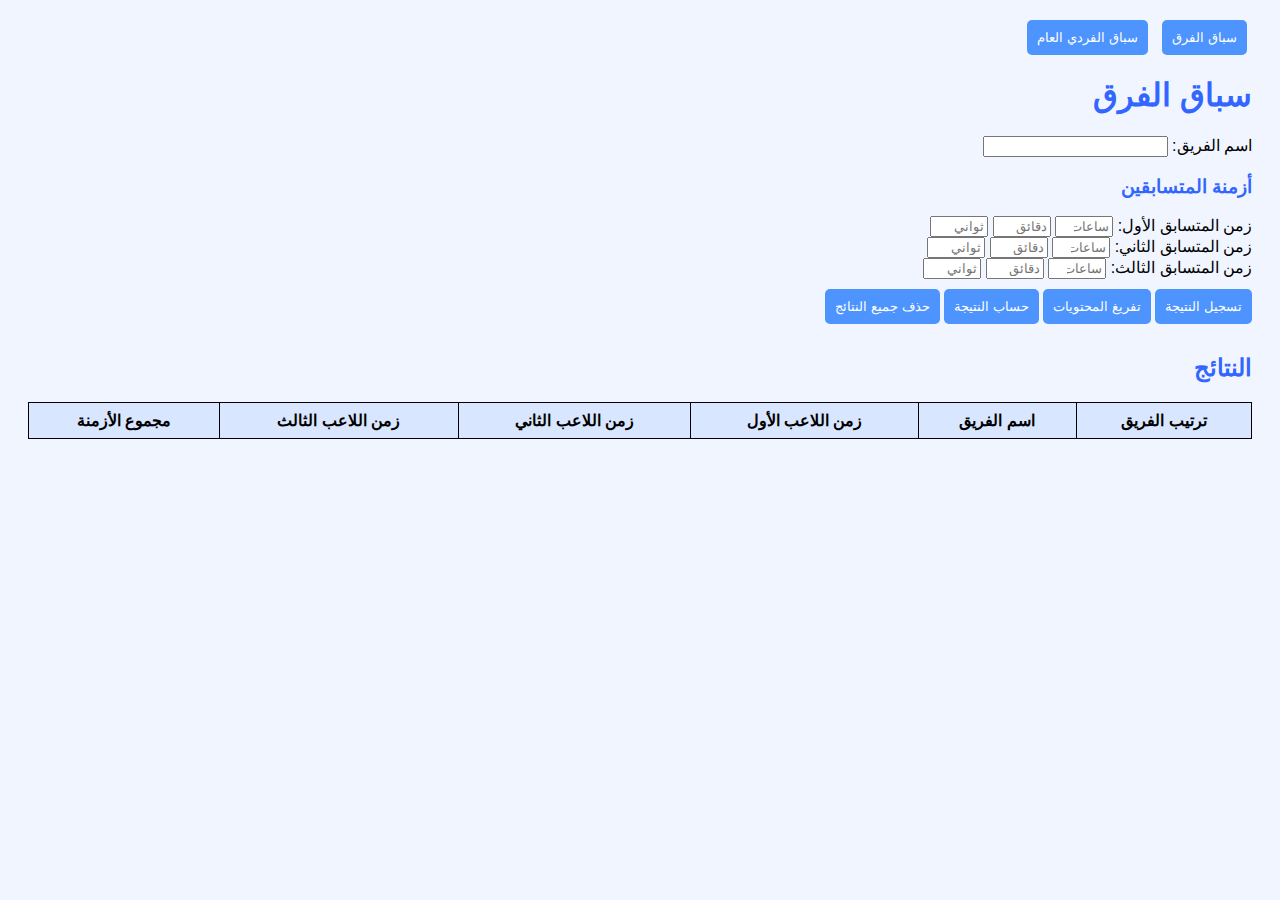
==== index copy.html @ e99ab507 "Add files via upload" ====
<!DOCTYPE html>
<html lang="ar">
<head>
    <meta charset="UTF-8">
    <meta name="viewport" content="width=device-width, initial-scale=1.0">
    <link rel="stylesheet" href="styles copy.css">
    <title>موقع حساب السباقات</title>
    <style>
        body {
            font-family: Arial, sans-serif;
            direction: rtl;
            text-align: right;
        }
        .container {
            margin: 20px;
        }
        table {
            width: 100%;
            border-collapse: collapse;
            margin-top: 20px;
        }
        table, th, td {
            border: 1px solid black;
        }
        th, td {
            padding: 8px;
            text-align: center;
        }
        button {
            padding: 10px;
            margin: 10px 0;
            cursor: pointer;
        }
        .tab {
            display: none;
        }
        .tab.active {
            display: block;
        }
        .tab-buttons {
            margin-bottom: 20px;
        }
        .tab-buttons button {
            padding: 10px;
            margin: 0 5px;
            cursor: pointer;
        }
        .time-input {
            display: inline-block;
            width: 50px;
        }
    </style>
</head>
<body>

    <div class="container">
        <div class="tab-buttons">
            <button onclick="showTab('team')">سباق الفرق</button>
            <button onclick="showTab('individual')">سباق الفردي العام</button>
        </div>

        <div id="team" class="tab active">
            <h1>سباق الفرق</h1>
            <label>اسم الفريق:</label>
            <input type="text" id="teamName"><br>
            <h3>أزمنة المتسابقين</h3>
            <label>زمن المتسابق الأول:</label>
            <input type="number" class="time-input" id="time1Hours" placeholder="ساعات">
            <input type="number" class="time-input" id="time1Minutes" placeholder="دقائق">
            <input type="number" class="time-input" id="time1Seconds" placeholder="ثواني"><br>
            <label>زمن المتسابق الثاني:</label>
            <input type="number" class="time-input" id="time2Hours" placeholder="ساعات">
            <input type="number" class="time-input" id="time2Minutes" placeholder="دقائق">
            <input type="number" class="time-input" id="time2Seconds" placeholder="ثواني"><br>
            <label>زمن المتسابق الثالث:</label>
            <input type="number" class="time-input" id="time3Hours" placeholder="ساعات">
            <input type="number" class="time-input" id="time3Minutes" placeholder="دقائق">
            <input type="number" class="time-input" id="time3Seconds" placeholder="ثواني"><br>
            <button onclick="saveTeamResult()">تسجيل النتيجة</button>
            <button onclick="clearInputs('team')">تفريغ المحتويات</button>
            <button onclick="calculateTeamResults()">حساب النتيجة</button>
            <button onclick="clearAllResults('team')">حذف جميع النتائج</button>

            <h2>النتائج</h2>
            <table id="teamResultsTable">
                <thead>
                    <tr>
                        <th>ترتيب الفريق</th>
                        <th>اسم الفريق</th>
                        <th>زمن اللاعب الأول</th>
                        <th>زمن اللاعب الثاني</th>
                        <th>زمن اللاعب الثالث</th>
                        <th>مجموع الأزمنة</th>
                    </tr>
                </thead>
                <tbody>
                </tbody>
            </table>
        </div>

        <div id="individual" class="tab">
            <h1>سباق الفردي العام</h1>
            <label>رقم اللاعب:</label>
            <input type="text" id="playerNumber"><br>
            <label>زمن المرحلة الأولى:</label>
            <input type="number" class="time-input" id="stage1Hours" placeholder="ساعات">
            <input type="number" class="time-input" id="stage1Minutes" placeholder="دقائق">
            <input type="number" class="time-input" id="stage1Seconds" placeholder="ثواني"><br>
            <label>زمن المرحلة الثانية:</label>
            <input type="number" class="time-input" id="stage2Hours" placeholder="ساعات">
            <input type="number" class="time-input" id="stage2Minutes" placeholder="دقائق">
            <input type="number" class="time-input" id="stage2Seconds" placeholder="ثواني"><br>
            <button onclick="savePlayerResult()">حفظ النتيجة</button>
            <button onclick="clearInputs('individual')">تفريغ المدخلات</button>
            <button onclick="calculatePlayerResults()">عرض النتائج</button>
            <button onclick="clearAllResults('individual')">حذف النتائج</button>

            <h2>النتائج</h2>
            <table id="individualResultsTable">
                <thead>
                    <tr>
                        <th>الترتيب</th>
                        <th>رقم اللاعب</th>
                        <th>زمن المرحلة الأولى</th>
                        <th>زمن المرحلة الثانية</th>
                        <th>مجموع الأزمنة</th>
                    </tr>
                </thead>
                <tbody>
                </tbody>
            </table>
        </div>
    </div>

    <script>
       
        const teams = [];
        const players = [];

        function parseTime(hours, minutes, seconds) {
            return (hours * 3600) + (minutes * 60) + seconds;
        }

        function formatTime(totalSeconds) {
            const hours = String(Math.floor(totalSeconds / 3600)).padStart(2, '0');
            const minutes = String(Math.floor((totalSeconds % 3600) / 60)).padStart(2, '0');
            const seconds = String(totalSeconds % 60).padStart(2, '0');
            return `${hours}:${minutes}:${seconds}`;
        }

        function saveTeamResult() {
            const teamName = document.getElementById('teamName').value;
            const time1 = parseTime(
                parseInt(document.getElementById('time1Hours').value) || 0,
                parseInt(document.getElementById('time1Minutes').value) || 0,
                parseInt(document.getElementById('time1Seconds').value) || 0
            );
            const time2 = parseTime(
                parseInt(document.getElementById('time2Hours').value) || 0,
                parseInt(document.getElementById('time2Minutes').value) || 0,
                parseInt(document.getElementById('time2Seconds').value) || 0
            );
            const time3 = parseTime(
                parseInt(document.getElementById('time3Hours').value) || 0,
                parseInt(document.getElementById('time3Minutes').value) || 0,
                parseInt(document.getElementById('time3Seconds').value) || 0
            );
            const totalTime = time1 + time2 + time3;

            teams.push({ teamName, time1, time2, time3, totalTime });

            clearInputs('team');
        }

        function clearInputs(type) {
            if (type === 'team') {
                document.getElementById('teamName').value = '';
                document.getElementById('time1Hours').value = '';
                document.getElementById('time1Minutes').value = '';
                document.getElementById('time1Seconds').value = '';
                document.getElementById('time2Hours').value = '';
                document.getElementById('time2Minutes').value = '';
                document.getElementById('time2Seconds').value = '';
                document.getElementById('time3Hours').value = '';
                document.getElementById('time3Minutes').value = '';
                document.getElementById('time3Seconds').value = '';
            } else if (type === 'individual') {
                document.getElementById('playerNumber').value = '';
                document.getElementById('stage1Hours').value = '';
                document.getElementById('stage1Minutes').value = '';
                document.getElementById('stage1Seconds').value = '';
                document.getElementById('stage2Hours').value = '';
                document.getElementById('stage2Minutes').value = '';
                document.getElementById('stage2Seconds').value = '';
            }
        }

        function calculateTeamResults() {
            teams.sort((a, b) => a.totalTime - b.totalTime);

            const tbody = document.getElementById('teamResultsTable').querySelector('tbody');
            tbody.innerHTML = '';

            teams.forEach((team, index) => {
                const row = document.createElement('tr');
                row.innerHTML = `
                    <td>${index + 1}</td>
                    <td>${team.teamName}</td>
                    <td>${formatTime(team.time1)}</td>
                    <td>${formatTime(team.time2)}</td
                        <td>${formatTime(team.time3)}</td>
                    <td>${formatTime(team.totalTime)}</td>
                `;
                tbody.appendChild(row);
            });
        }

        function clearAllResults(type) {
            if (type === 'team') {
                teams.length = 0;
                document.getElementById('teamResultsTable').querySelector('tbody').innerHTML = '';
            } else if (type === 'individual') {
                players.length = 0;
                document.getElementById('individualResultsTable').querySelector('tbody').innerHTML = '';
            }
        }

        function savePlayerResult() {
            const playerNumber = document.getElementById('playerNumber').value;
            const stage1 = parseTime(
                parseInt(document.getElementById('stage1Hours').value) || 0,
                parseInt(document.getElementById('stage1Minutes').value) || 0,
                parseInt(document.getElementById('stage1Seconds').value) || 0
            );
            const stage2 = parseTime(
                parseInt(document.getElementById('stage2Hours').value) || 0,
                parseInt(document.getElementById('stage2Minutes').value) || 0,
                parseInt(document.getElementById('stage2Seconds').value) || 0
            );
            const totalTime = stage1 + stage2;

            players.push({ playerNumber, stage1, stage2, totalTime });

            clearInputs('individual');
        }

        function calculatePlayerResults() {
            players.sort((a, b) => a.totalTime - b.totalTime);

            const tbody = document.getElementById('individualResultsTable').querySelector('tbody');
            tbody.innerHTML = '';

            players.forEach((player, index) => {
                const row = document.createElement('tr');
                row.innerHTML = `
                    <td>${index + 1}</td>
                    <td>${player.playerNumber}</td>
                    <td>${formatTime(player.stage1)}</td>
                    <td>${formatTime(player.stage2)}</td>
                    <td>${formatTime(player.totalTime)}</td>
                `;
                tbody.appendChild(row);
            });
        }

        function showTab(tabId) {
            document.querySelectorAll('.tab').forEach(tab => {
                tab.classList.remove('active');
            });
            document.getElementById(tabId).classList.add('active');
        }
    </script>
</body>
</html>
---- styles copy.css ----
body {
    font-family: Arial, sans-serif;
    direction: rtl;
    text-align: right;
    background-color: #f0f5ff; /* لون خلفية الصفحة */
}

.container {
    margin: 20px;
}

table {
    width: 100%;
    border-collapse: collapse;
    margin-top: 20px;
    background-color: #d9e6ff; /* لون خلفية الجداول */
}

table, th, td {
    border: 1px solid #b3ccff; /* لون حدود الجداول */
}

th, td {
    padding: 8px;
    text-align: center;
}

button {
    padding: 10px;
    margin: 10px 0;
    cursor: pointer;
    background-color: #4d94ff; /* لون خلفية الأزرار */
    color: #fff; /* لون الخط للأزرار */
    border: none;
    border-radius: 5px;
}

button:hover {
    background-color: #3385ff; /* لون خلفية الأزرار عند التحويم */
}

.tab {
    display: none;
}

.tab.active {
    display: block;
}

.tab-buttons {
    margin-bottom: 20px;
}

.tab-buttons button {
    padding: 10px;
    margin: 0 5px;
    cursor: pointer;
    background-color: #4d94ff; /* لون خلفية أزرار التبويب */
    color: #fff; /* لون الخط لأزرار التبويب */
    border: none;
    border-radius: 5px;
}

.tab-buttons button:hover {
    background-color: #3385ff; /* لون خلفية أزرار التبويب عند التحويم */
}

.time-input {
    display: inline-block;
    width: 50px;
}

h1, h2, h3 {
    color: #3366ff; /* لون عناوين الصفحة */
}

@media screen and (max-width: 600px) {
    table {
        font-size: 12px; /* حجم الخط في الجدول عند العرض الصغير */
    }

    .time-input {
        width: 40px; /* عرض حقول إدخال الوقت عند العرض الصغير */
    }
}
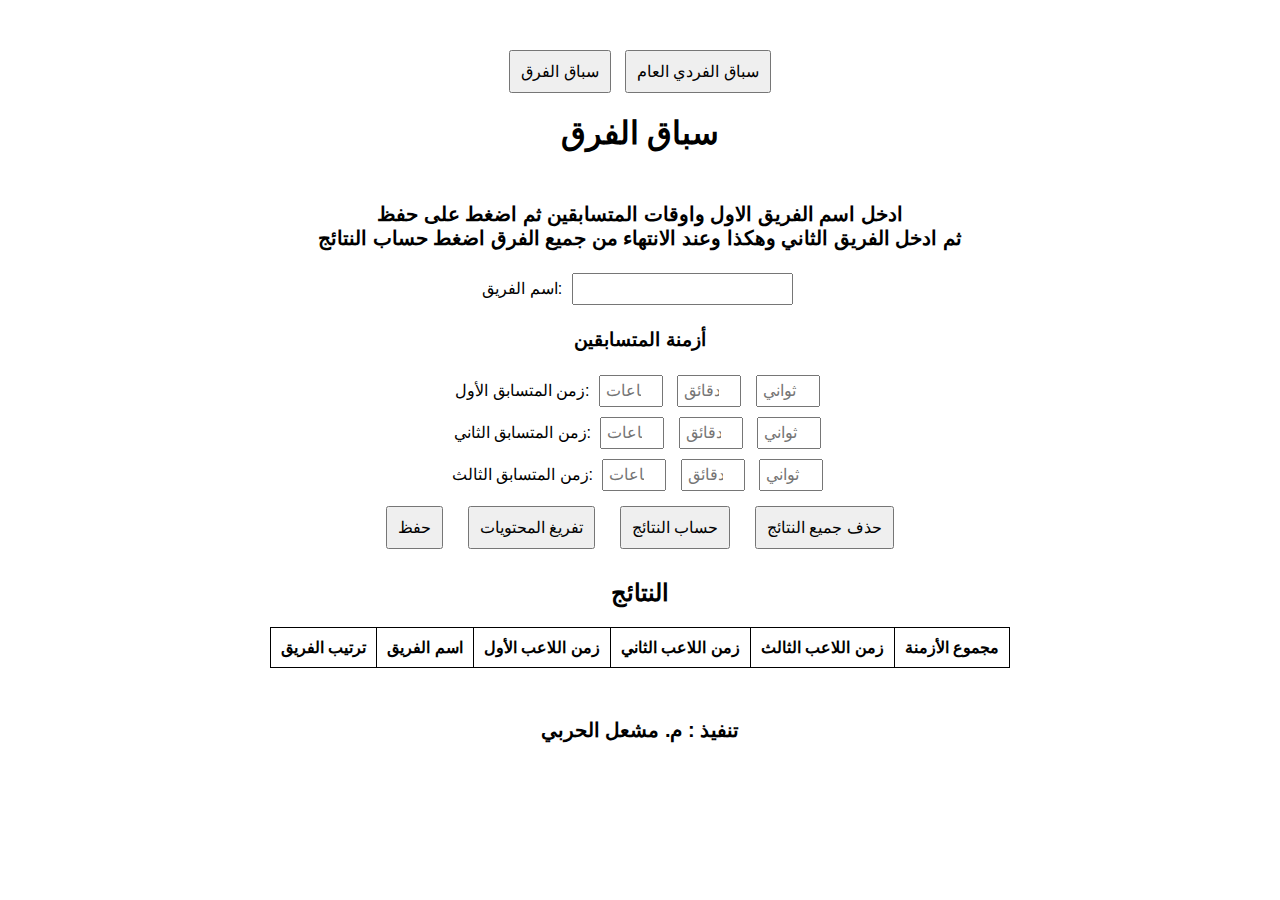
==== commit 69c1bb64: "Update index copy.html" ====
--- a/index copy.html
+++ b/index copy.html
@@ -5,33 +5,41 @@
     <meta name="viewport" content="width=device-width, initial-scale=1.0">
     <link rel="stylesheet" href="styles copy.css">
     <title>موقع حساب السباقات</title>
-    <style>
-        body {
-            font-family: Arial, sans-serif;
-            direction: rtl;
-            text-align: right;
-        }
-        .container {
-            margin: 20px;
-        }
-        table {
-            width: 100%;
-            border-collapse: collapse;
-            margin-top: 20px;
-        }
-        table, th, td {
-            border: 1px solid black;
-        }
-        th, td {
-            padding: 8px;
-            text-align: center;
-        }
-        button {
-            padding: 10px;
-            margin: 10px 0;
-            cursor: pointer;
-        }
-        .tab {
+    
+</head>
+<style>
+    body {
+        font-family: Arial, sans-serif;
+        text-align: center;
+        margin: 50px;
+    }
+    input {
+        margin: 5px;
+        padding: 5px;
+        font-size: 16px;
+    }
+    button {
+        margin: 10px;
+        padding: 10px;
+        font-size: 16px;
+    }
+    .icon {
+        cursor: pointer;
+        font-size: 24px;
+        margin: 20px;
+    }
+    .hidden {
+        display: none;
+    }
+    table {
+        margin: 20px auto;
+        border-collapse: collapse;
+    }
+    table, th, td {
+        border: 1px solid black;
+        padding: 10px;
+    }
+    .tab {
             display: none;
         }
         .tab.active {
@@ -49,8 +57,13 @@
             display: inline-block;
             width: 50px;
         }
-    </style>
-</head>
+    .signature {
+        margin-top: 50px;
+        font-weight: bold;
+        font-size: 20px;
+    }
+</style>
+
 <body>
 
     <div class="container">
@@ -61,6 +74,8 @@
 
         <div id="team" class="tab active">
             <h1>سباق الفرق</h1>
+            <div class="signature">ادخل اسم الفريق الاول واوقات المتسابقين ثم اضغط على حفظ<br> ثم ادخل الفريق الثاني وهكذا وعند الانتهاء من جميع الفرق اضغط حساب النتائج</div> 
+            <br>
             <label>اسم الفريق:</label>
             <input type="text" id="teamName"><br>
             <h3>أزمنة المتسابقين</h3>
@@ -76,9 +91,9 @@
             <input type="number" class="time-input" id="time3Hours" placeholder="ساعات">
             <input type="number" class="time-input" id="time3Minutes" placeholder="دقائق">
             <input type="number" class="time-input" id="time3Seconds" placeholder="ثواني"><br>
-            <button onclick="saveTeamResult()">تسجيل النتيجة</button>
+            <button onclick="saveTeamResult()">حفظ</button>
             <button onclick="clearInputs('team')">تفريغ المحتويات</button>
-            <button onclick="calculateTeamResults()">حساب النتيجة</button>
+            <button onclick="calculateTeamResults()">حساب النتائج</button>
             <button onclick="clearAllResults('team')">حذف جميع النتائج</button>
 
             <h2>النتائج</h2>
@@ -91,15 +106,18 @@
                         <th>زمن اللاعب الثاني</th>
                         <th>زمن اللاعب الثالث</th>
                         <th>مجموع الأزمنة</th>
-                    </tr>
+                    </tr> 
                 </thead>
                 <tbody>
                 </tbody>
             </table>
         </div>
+        
 
         <div id="individual" class="tab">
             <h1>سباق الفردي العام</h1>
+            <div class="signature">ادخل رقم اللاعب وزمن المرحلة الاولى والثانية ثم اضغط حفظ لتسجيل اللاعب الذي يليله <br>عند الانتهاء اضغط عرض النتائج </div>
+            <br>
             <label>رقم اللاعب:</label>
             <input type="text" id="playerNumber"><br>
             <label>زمن المرحلة الأولى:</label>
@@ -207,8 +225,8 @@
                     <td>${index + 1}</td>
                     <td>${team.teamName}</td>
                     <td>${formatTime(team.time1)}</td>
-                    <td>${formatTime(team.time2)}</td
-                        <td>${formatTime(team.time3)}</td>
+                    <td>${formatTime(team.time2)}</td>
+                    <td>${formatTime(team.time3)}</td>
                     <td>${formatTime(team.totalTime)}</td>
                 `;
                 tbody.appendChild(row);
@@ -270,6 +288,7 @@
             document.getElementById(tabId).classList.add('active');
         }
     </script>
+    <div class="signature">تنفيذ : م. مشعل الحربي</div>
 </body>
 </html>
 
--- a/styles copy.css
+++ b/styles copy.css
@@ -1,85 +1 @@
-body {
-    font-family: Arial, sans-serif;
-    direction: rtl;
-    text-align: right;
-    background-color: #f0f5ff; /* لون خلفية الصفحة */
-}
 
-.container {
-    margin: 20px;
-}
-
-table {
-    width: 100%;
-    border-collapse: collapse;
-    margin-top: 20px;
-    background-color: #d9e6ff; /* لون خلفية الجداول */
-}
-
-table, th, td {
-    border: 1px solid #b3ccff; /* لون حدود الجداول */
-}
-
-th, td {
-    padding: 8px;
-    text-align: center;
-}
-
-button {
-    padding: 10px;
-    margin: 10px 0;
-    cursor: pointer;
-    background-color: #4d94ff; /* لون خلفية الأزرار */
-    color: #fff; /* لون الخط للأزرار */
-    border: none;
-    border-radius: 5px;
-}
-
-button:hover {
-    background-color: #3385ff; /* لون خلفية الأزرار عند التحويم */
-}
-
-.tab {
-    display: none;
-}
-
-.tab.active {
-    display: block;
-}
-
-.tab-buttons {
-    margin-bottom: 20px;
-}
-
-.tab-buttons button {
-    padding: 10px;
-    margin: 0 5px;
-    cursor: pointer;
-    background-color: #4d94ff; /* لون خلفية أزرار التبويب */
-    color: #fff; /* لون الخط لأزرار التبويب */
-    border: none;
-    border-radius: 5px;
-}
-
-.tab-buttons button:hover {
-    background-color: #3385ff; /* لون خلفية أزرار التبويب عند التحويم */
-}
-
-.time-input {
-    display: inline-block;
-    width: 50px;
-}
-
-h1, h2, h3 {
-    color: #3366ff; /* لون عناوين الصفحة */
-}
-
-@media screen and (max-width: 600px) {
-    table {
-        font-size: 12px; /* حجم الخط في الجدول عند العرض الصغير */
-    }
-
-    .time-input {
-        width: 40px; /* عرض حقول إدخال الوقت عند العرض الصغير */
-    }
-}
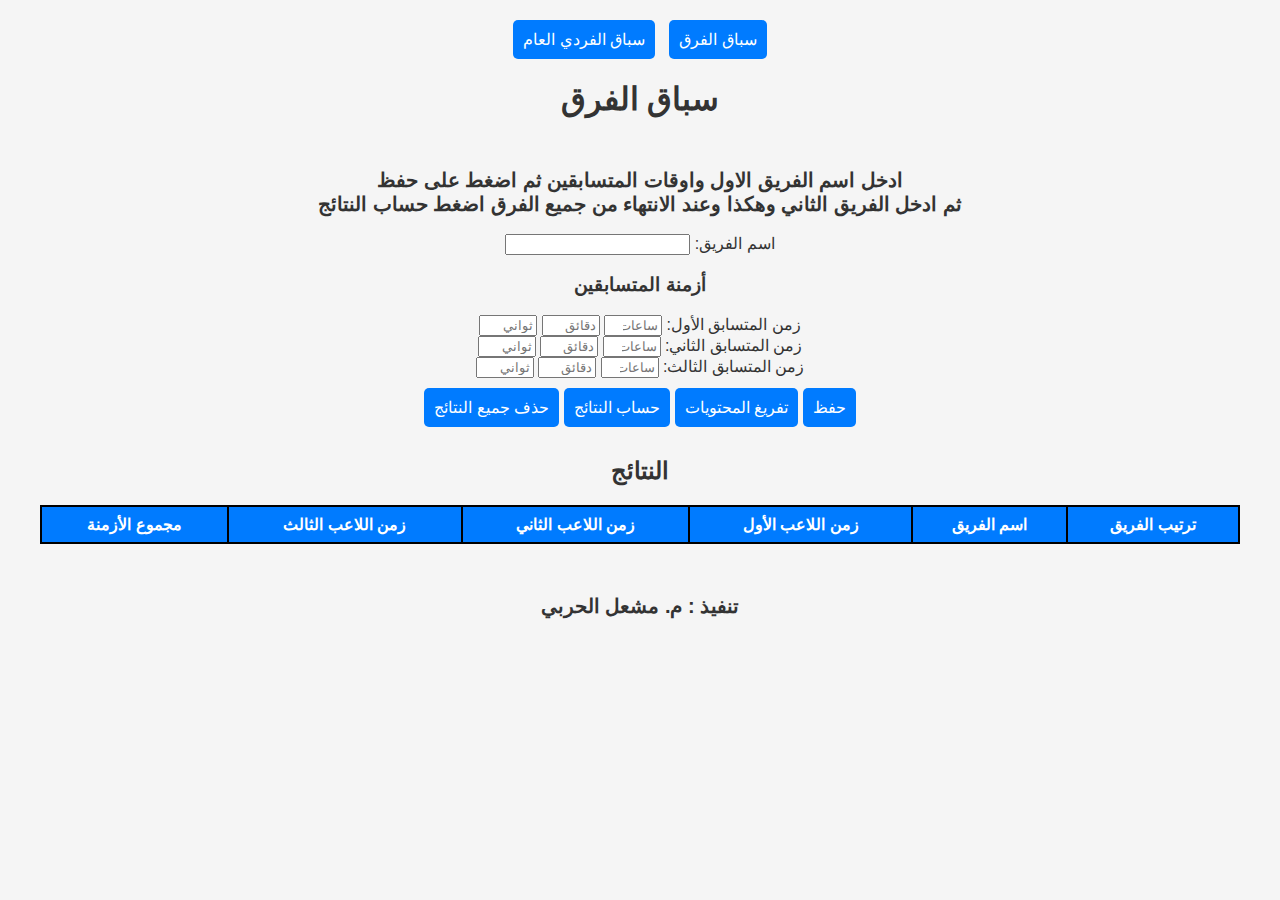
==== commit 1ffbc916: "Update index copy.html" ====
--- a/index copy.html
+++ b/index copy.html
@@ -5,41 +5,36 @@
     <meta name="viewport" content="width=device-width, initial-scale=1.0">
     <link rel="stylesheet" href="styles copy.css">
     <title>موقع حساب السباقات</title>
-    
-</head>
-<style>
-    body {
-        font-family: Arial, sans-serif;
-        text-align: center;
-        margin: 50px;
-    }
-    input {
-        margin: 5px;
-        padding: 5px;
-        font-size: 16px;
-    }
-    button {
-        margin: 10px;
-        padding: 10px;
-        font-size: 16px;
-    }
-    .icon {
-        cursor: pointer;
-        font-size: 24px;
-        margin: 20px;
-    }
-    .hidden {
-        display: none;
-    }
-    table {
-        margin: 20px auto;
-        border-collapse: collapse;
-    }
-    table, th, td {
-        border: 1px solid black;
-        padding: 10px;
-    }
-    .tab {
+    <style>
+        body {
+            font-family: Arial, sans-serif;
+            direction: rtl;
+            text-align: center;
+        }
+        .container {
+            margin: 20px;
+        }
+        table {
+            width: 100%;
+            border-collapse: collapse;
+            margin-top: 20px;
+            
+        }
+        table, th, td {
+            border: 2px solid black;
+            
+        }
+        th, td {
+            padding: 8px;
+             text-align: center;
+             
+        }
+        button {
+            padding: 10px;
+            margin: 10px 0;
+            cursor: pointer;
+        }
+        .tab {
             display: none;
         }
         .tab.active {
@@ -57,13 +52,8 @@
             display: inline-block;
             width: 50px;
         }
-    .signature {
-        margin-top: 50px;
-        font-weight: bold;
-        font-size: 20px;
-    }
-</style>
-
+    </style>
+</head>
 <body>
 
     <div class="container">
@@ -225,8 +215,8 @@
                     <td>${index + 1}</td>
                     <td>${team.teamName}</td>
                     <td>${formatTime(team.time1)}</td>
-                    <td>${formatTime(team.time2)}</td>
-                    <td>${formatTime(team.time3)}</td>
+                    <td>${formatTime(team.time2)}</td
+                        <td>${formatTime(team.time3)}</td>
                     <td>${formatTime(team.totalTime)}</td>
                 `;
                 tbody.appendChild(row);
--- a/styles copy.css
+++ b/styles copy.css
@@ -1 +1,97 @@
+/* General Styles */
+body {
+    font-family: Arial, sans-serif;
+    text-align: center;
+    margin: 20px;
+    background-color: #f5f5f5;
+    color: #333;
+}
 
+
+
+/* Button Styles */
+button {
+    margin: 10px;
+    padding: 10px 20px;
+    font-size: 16px;
+    border-radius: 5px;
+    border: none;
+    background-color: #007bff;
+    color: #fff;
+    cursor: pointer;
+}
+
+button:hover {
+    background-color: #0056b3;
+}
+
+/* Icon Styles */
+.icon {
+    cursor: pointer;
+    font-size: 24px;
+    margin: 20px;
+}
+
+/* Hidden Element Style */
+.hidden {
+    display: none;
+}
+
+/* Table Styles */
+table {
+    width: 100%;
+    color: #333;
+    border-bottom-width: 10px;
+    border-collapse: collapse;
+}
+
+th, td {
+    border: 2px solid #ddd;
+    padding: 10px;
+}
+
+th {
+    background-color: #007bff;
+    color: #fff;
+}
+
+/* Signature Style */
+.signature {
+    margin-top: 50px;
+    font-weight: bold;
+    font-size: 20px;
+}
+
+/* Responsive Styles */
+@media screen and (max-width: 600px) {
+    /* Adjustments for Small Screens */
+    body {
+        margin: 10px;
+    }
+
+    input {
+        padding: 8px;
+        font-size: 14px;
+    }
+
+    button {
+        padding: 8px 16px;
+        font-size: 14px;
+    }
+
+    .icon {
+        font-size: 20px;
+        margin: 10px;
+    }
+
+    /* Table Adjustments */
+    th, td {
+        padding: 8px;
+    }
+
+    /* Signature Adjustment */
+    .signature {
+        margin-top: 30px;
+        font-size: 18px;
+    }
+}
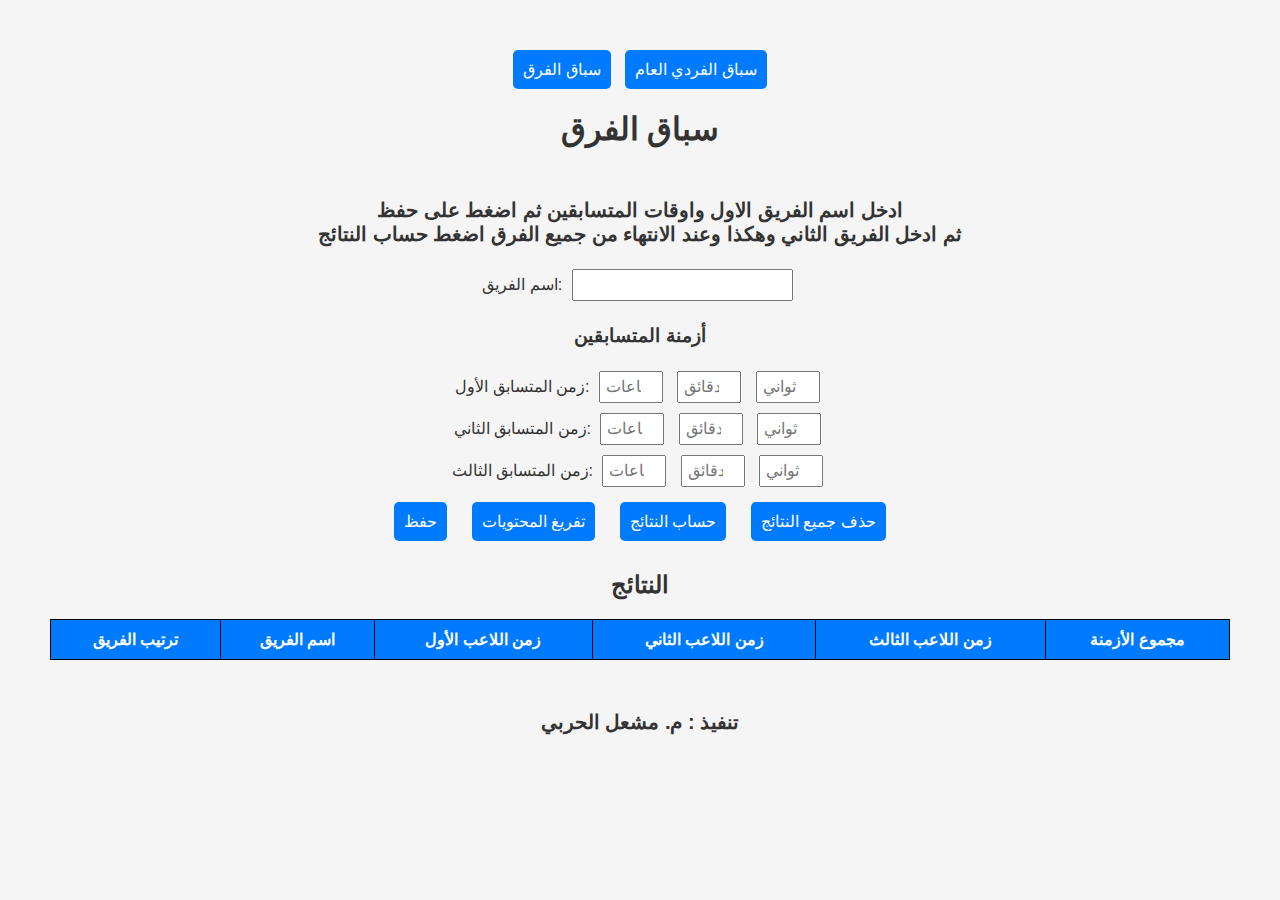
==== commit d006b954: "Add files via upload" ====
--- a/index copy.html
+++ b/index copy.html
@@ -3,38 +3,43 @@
 <head>
     <meta charset="UTF-8">
     <meta name="viewport" content="width=device-width, initial-scale=1.0">
-    <link rel="stylesheet" href="styles copy.css">
+    <link rel="stylesheet" href="styles.css">
     <title>موقع حساب السباقات</title>
-    <style>
-        body {
-            font-family: Arial, sans-serif;
-            direction: rtl;
-            text-align: center;
-        }
-        .container {
-            margin: 20px;
-        }
-        table {
-            width: 100%;
-            border-collapse: collapse;
-            margin-top: 20px;
-            
-        }
-        table, th, td {
-            border: 2px solid black;
-            
-        }
-        th, td {
-            padding: 8px;
-             text-align: center;
-             
-        }
-        button {
-            padding: 10px;
-            margin: 10px 0;
-            cursor: pointer;
-        }
-        .tab {
+    
+</head>
+<style>
+    body {
+        font-family: Arial, sans-serif;
+        text-align: center;
+        margin: 50px;
+    }
+    input {
+        margin: 5px;
+        padding: 5px;
+        font-size: 16px;
+    }
+    button {
+        margin: 10px;
+        padding: 10px;
+        font-size: 16px;
+    }
+    .icon {
+        cursor: pointer;
+        font-size: 24px;
+        margin: 20px;
+    }
+    .hidden {
+        display: none;
+    }
+    table {
+        margin: 20px auto;
+        border-collapse: collapse;
+    }
+    table, th, td {
+        border: 1px solid black;
+        padding: 10px;
+    }
+    .tab {
             display: none;
         }
         .tab.active {
@@ -52,8 +57,13 @@
             display: inline-block;
             width: 50px;
         }
-    </style>
-</head>
+    .signature {
+        margin-top: 50px;
+        font-weight: bold;
+        font-size: 20px;
+    }
+</style>
+
 <body>
 
     <div class="container">
@@ -215,8 +225,8 @@
                     <td>${index + 1}</td>
                     <td>${team.teamName}</td>
                     <td>${formatTime(team.time1)}</td>
-                    <td>${formatTime(team.time2)}</td
-                        <td>${formatTime(team.time3)}</td>
+                    <td>${formatTime(team.time2)}</td>
+                    <td>${formatTime(team.time3)}</td>
                     <td>${formatTime(team.totalTime)}</td>
                 `;
                 tbody.appendChild(row);
--- a/styles.css
+++ b/styles.css
@@ -0,0 +1,115 @@
+/* General Styles */
+body {
+    font-family: Arial, sans-serif;
+    text-align: center;
+    margin: 20px;
+    background-color: #f5f5f5;
+    color: #333;
+}
+
+
+
+/* Button Styles */
+button {
+    margin: 10px;
+    padding: 10px 20px;
+    font-size: 16px;
+    border-radius: 5px;
+    border: none;
+    background-color: #007bff;
+    color: #fff;
+    cursor: pointer;
+}
+
+button:hover {
+    background-color: #0056b3;
+}
+
+/* Icon Styles */
+.icon {
+    cursor: pointer;
+    font-size: 24px;
+    margin: 20px;
+}
+
+/* Hidden Element Style */
+.hidden {
+    display: none;
+}
+
+/* Table Styles */
+/* تحسين تنسيق الأزرار */
+.btn {
+    padding: 10px 20px;
+    font-size: 1rem;
+}
+
+/* تحسين تنسيق الجداول */
+table {
+    width: 100%;
+    border-collapse: collapse;
+}
+th, td {
+    padding: 8px;
+    text-align: center;
+}
+
+
+th {
+    background-color: #007bff;
+    color: #fff;
+}
+
+@media screen and (max-width: 600px) {
+    
+    .container {
+        width: 90%;
+        margin: 0 auto;
+    }
+    
+    .hidden-on-small {
+        display: none;
+    }
+}
+
+
+/* Signature Style */
+.signature {
+    margin-top: 50px;
+    font-weight: bold;
+    font-size: 20px;
+}
+
+/* Responsive Styles */
+@media screen and (max-width: 600px) {
+    /* Adjustments for Small Screens */
+    body {
+        margin: 10px;
+    }
+
+    input {
+        padding: 8px;
+        font-size: 14px;
+    }
+
+    button {
+        padding: 8px 16px;
+        font-size: 14px;
+    }
+
+    .icon {
+        font-size: 20px;
+        margin: 10px;
+    }
+
+    /* Table Adjustments */
+    th, td {
+        padding: 8px;
+    }
+
+    /* Signature Adjustment */
+    .signature {
+        margin-top: 30px;
+        font-size: 18px;
+    }
+}